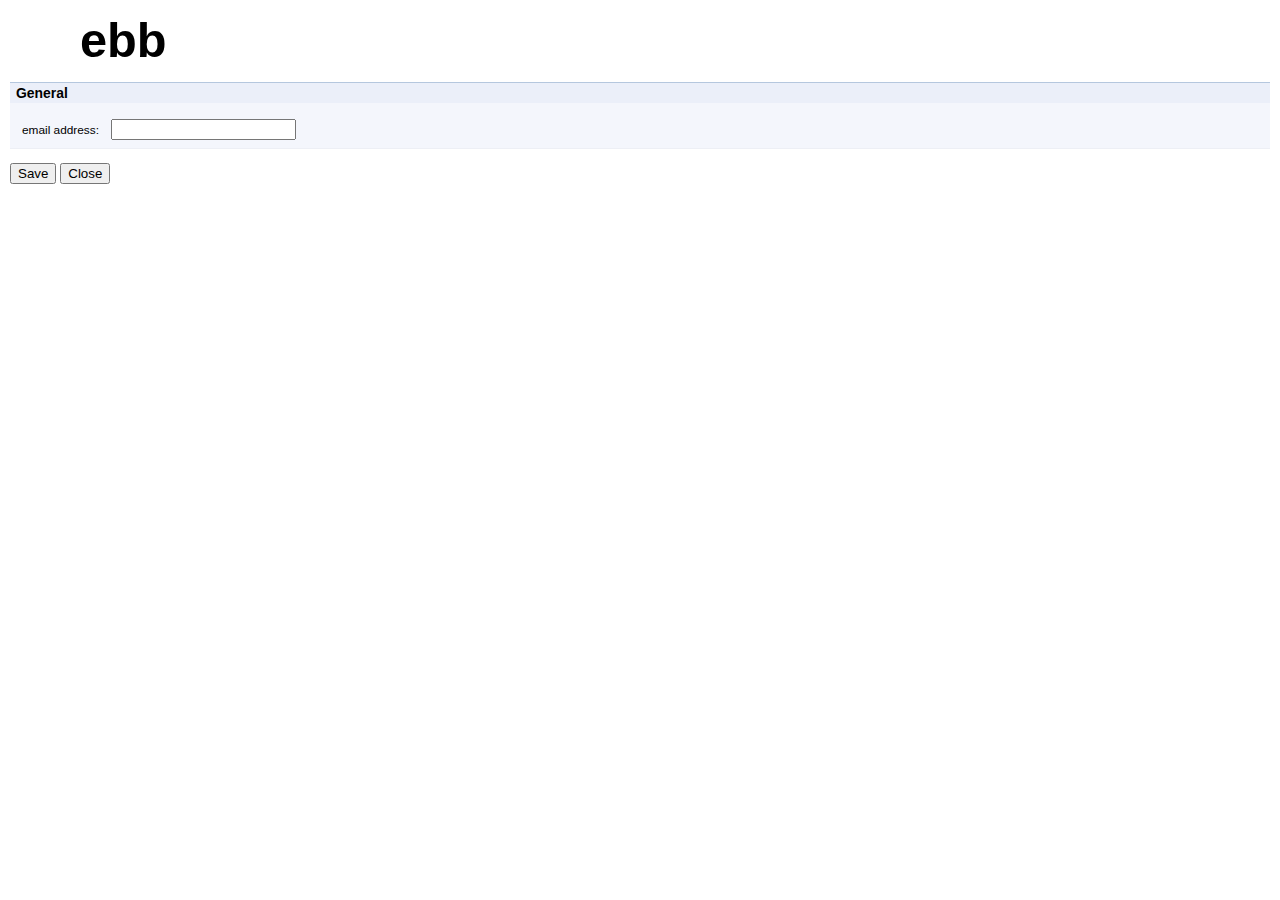
==== lib/options/index.html @ 2b433f65 "Initial commit" ====
<html>
  <head>
    <title>ebb options</title>
		<link rel="stylesheet" href="/lib/options/options.css" />
	  <script src="/lib/options/options.js"></script>
  </head>

	<body>
    <div id="message">
    </div>

    <div id="title">
      <h1>ebb</h1>
    </div>

    <div id="general">
      <form>
        <div class="table">
          <div class="table-header">General</div>
          <div class="table-row">
            <div class="table-cell">email address:</div>
            <div class="table-cell"><input type="text" id="username"></div></div>
          </div>
        </div>
      </form>
    </div>

    <div id="buttons">
      <button id="saveButton">Save</button>
			<button id="closeButton">Close</button>
    </div>
    
  </body>
</html>
---- lib/options/options.css ----
body {
	padding-left:2px;
	padding-right:2px;
	font-family:helvetica,arial,sans-serif;
	font-size:87%;
}

#message {
	background-color:#ffb;
	position:fixed;
	width:100%;
	left:0;
	top:0;
	border-bottom:1px solid #bbb;
	height:26px;
	line-height:26px;
	text-align:center;
	text-indent:30px;
	xvisibility:hidden;
	display:none;
	-webkit-box-shadow:0 0 3px #ddd;
	}

#message-text {
	background-image:url(info_16.png);
	background-repeat:no-repeat;
	padding-left:20px;
	}

#title {
	background-image:url(icon_64.png);
	background-repeat:no-repeat;
	font-size:175%;
	height:64px;
	line-height:64px;
	margin-right:10px;
	text-indent:70px;
	margin-bottom:10px;
}

.table {
	background-color:#f4f6fc;
	border-top:1px solid #b5c7de;
	border-bottom:1px solid #edeff5;
	margin-bottom:10px;
}

.table-header {
	background-color:#ebeff9;
	line-height:20px;
	vertical-align:middle;
	text-indent:6px;
	border-bottom:10px solid #f4f6fc;
	font-weight:bold;
}

.table-row {
	font-size:85%;
	background-color:#f4f6fc;
	line-height:35px;
	vertical-align:middle;
	text-indent:12px;
	display:table-row;
}

div.table-cell {
	display:table-cell;
}

.menu {
	background-color:white;
	border:1px solid #bbb;
	float:left;
	margin-left:10px;
	margin-right:10px;
	margin-bottom:10px;
	-webkit-border-radius:3px;
	-webkit-box-shadow:0 0 3px #ddd;
}

.menu-title {
	font-weight:bold;
	text-align:center;
	text-indent:0;
	border-bottom:1px dotted #ccc;
	line-height:normal;
	padding:10px;
}

.menu-items {
	min-height:24px;
	padding:10px;
	width:150px;
}

.menu-item {
	font:normal 12px helvetica,arial,verdana;
	padding:4px;
	text-indent:22px;
	cursor:hand;
	color:#555;
	xwidth:143;
	background-color:#fff;
	background-image:url(gray_star.png);
	background-repeat:no-repeat;
	background-position:5px 5px;
	border-bottom:1px solid #eee;
}

.menu-item:last-child {
	border-bottom-style:none;
	-webkit-border-bottom-left-radius:3px;
	-webkit-border-bottom-right-radius:3px;
}

.menu-item:hover {
	color:#11A;
	background-color:#f2f2f2;
	background-image:url(blue_star.png);
}

#buttons {
	clear:both;
}
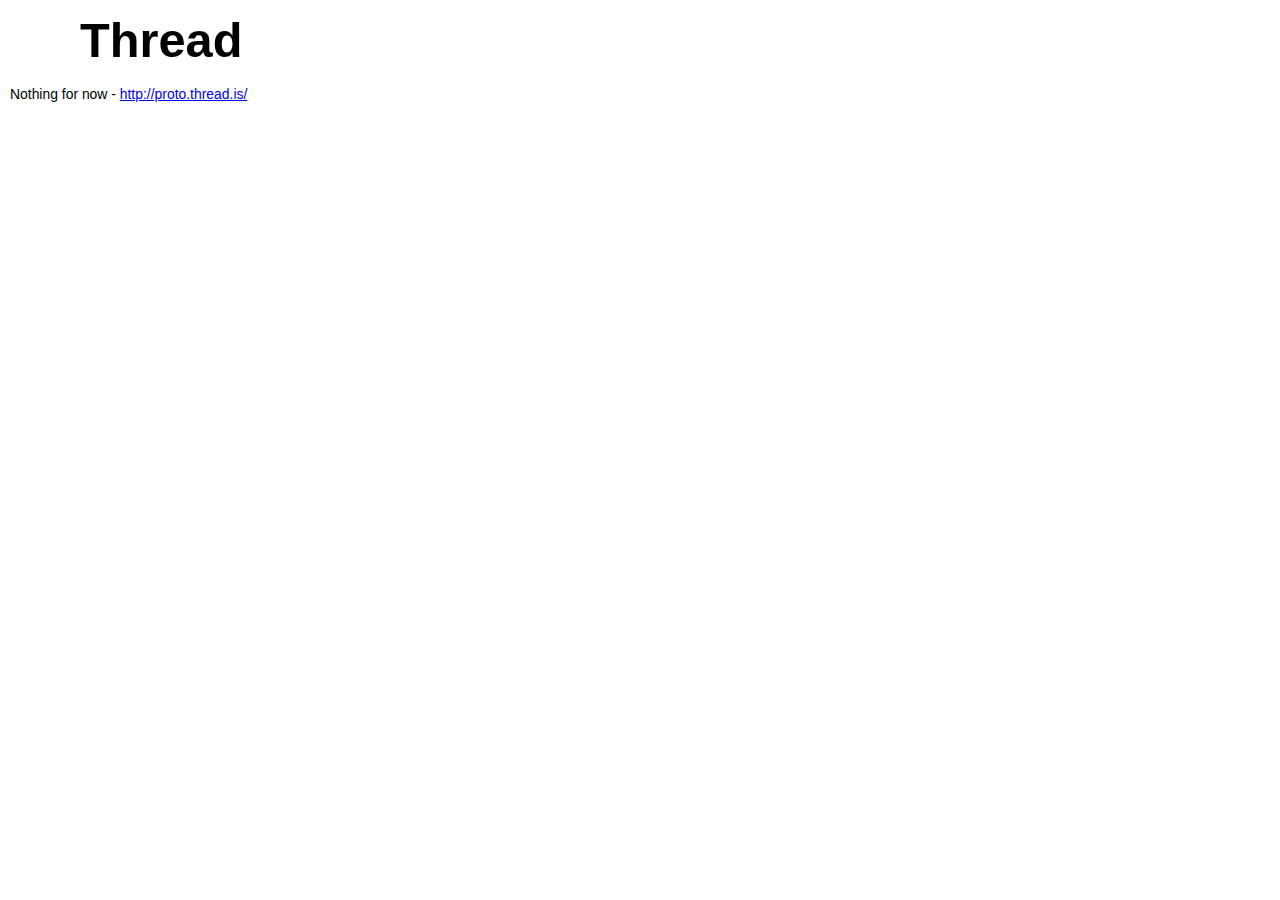
==== commit 06615f1d: "Preparing for first deployed build therefore don't require localhost access and options page" ====
--- a/lib/options/index.html
+++ b/lib/options/index.html
@@ -1,6 +1,6 @@
 <html>
   <head>
-    <title>ebb options</title>
+    <title>Thread options</title>
 		<link rel="stylesheet" href="/lib/options/options.css" />
 	  <script src="/lib/options/options.js"></script>
   </head>
@@ -10,10 +10,11 @@
     </div>
 
     <div id="title">
-      <h1>ebb</h1>
+      <h1>Thread</h1>
     </div>
 
-    <div id="general">
+    <p>Nothing for now - <a href="http://proto.thread.is">http://proto.thread.is/</a></p>
+    <!-- <div id="general">
       <form>
         <div class="table">
           <div class="table-header">General</div>
@@ -28,7 +29,7 @@
     <div id="buttons">
       <button id="saveButton">Save</button>
 			<button id="closeButton">Close</button>
-    </div>
+    </div> -->
     
   </body>
 </html>
